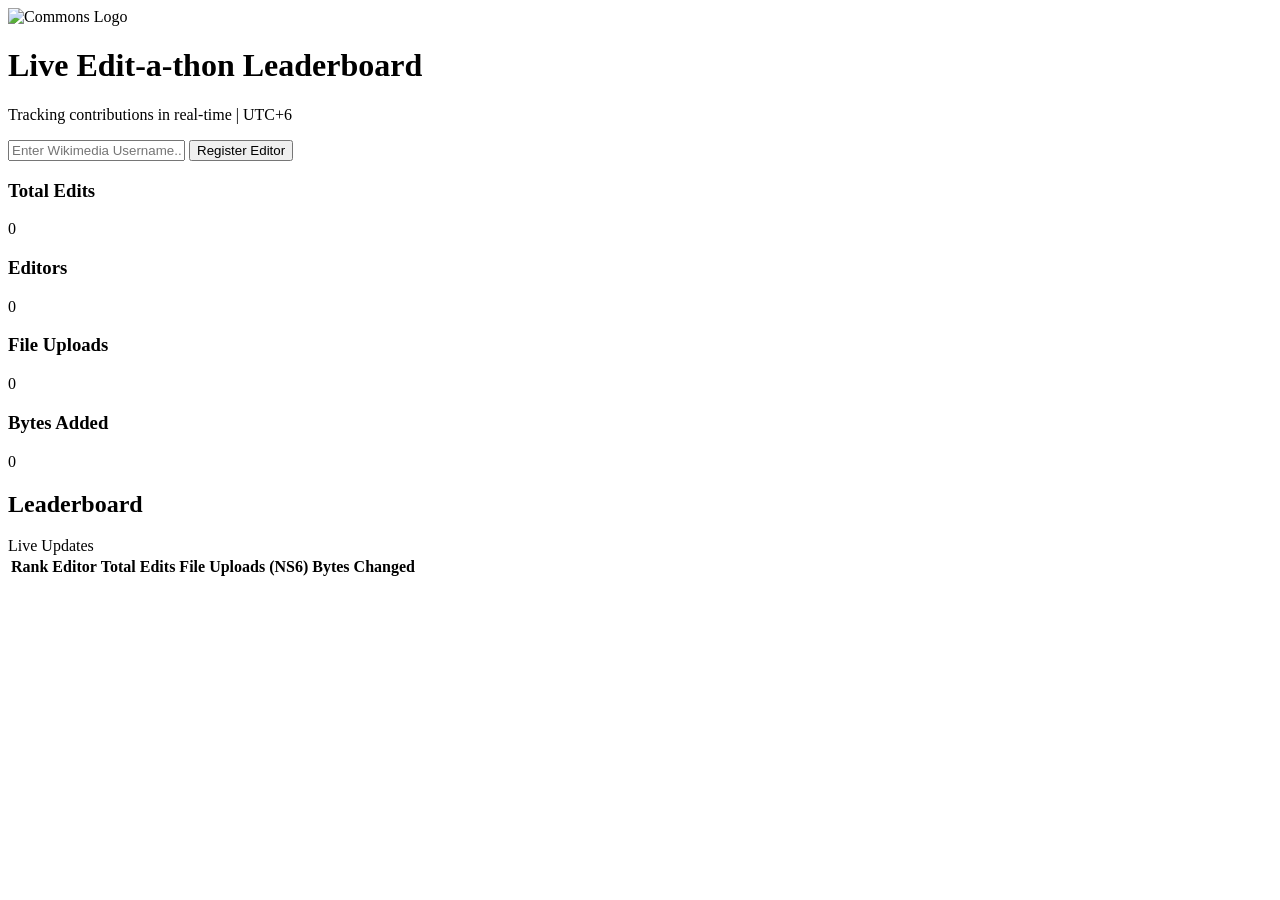
==== frontend/index.html @ 991ffb24 "Initial commit for Wikimedia Live Leaderboard" ====
<!DOCTYPE html>
<html lang="en">
<head>
    <meta charset="UTF-8">
    <meta name="viewport" content="width=device-width, initial-scale=1.0">
    <title>Wikimedia Live Leaderboard</title>
    <link href="https://fonts.googleapis.com/css2?family=Inter:wght@300;400;600;700&display=swap" rel="stylesheet">
    <link rel="stylesheet" href="/style.css">
</head>
<body>
    <div class="background-orbs">
        <div class="orb orb-1"></div>
        <div class="orb orb-2"></div>
        <div class="orb orb-3"></div>
    </div>

    <div class="container">
        <header class="glass-panel main-header">
            <div class="logo-area">
                <img src="https://upload.wikimedia.org/wikipedia/commons/thumb/4/4a/Commons-logo.svg/1024px-Commons-logo.svg.png" alt="Commons Logo" class="logo">
                <div>
                    <h1>Live Edit-a-thon Leaderboard</h1>
                    <p class="subtitle">Tracking contributions in real-time | UTC+6</p>
                </div>
            </div>
            
            <div class="admin-panel">
                <input type="text" id="editorInput" placeholder="Enter Wikimedia Username..." />
                <button id="addEditorBtn" class="btn">Register Editor</button>
            </div>
        </header>

        <section class="stats-grid">
            <div class="glass-panel stat-card">
                <h3>Total Edits</h3>
                <div class="stat-value" id="stat-edits">0</div>
            </div>
            <div class="glass-panel stat-card">
                <h3>Editors</h3>
                <div class="stat-value" id="stat-editors">0</div>
            </div>
            <div class="glass-panel stat-card">
                <h3>File Uploads</h3>
                <div class="stat-value" id="stat-uploads">0</div>
            </div>
            <div class="glass-panel stat-card">
                <h3>Bytes Added</h3>
                <div class="stat-value" id="stat-bytes">0</div>
            </div>
        </section>

        <main class="glass-panel leaderboard-section">
            <div class="leaderboard-header">
                <h2>Leaderboard</h2>
                <div class="live-indicator">
                    <span class="dot"></span> Live Updates
                </div>
            </div>
            
            <div class="table-container">
                <table id="leaderboardTable">
                    <thead>
                        <tr>
                            <th>Rank</th>
                            <th>Editor</th>
                            <th>Total Edits</th>
                            <th>File Uploads (NS6)</th>
                            <th>Bytes Changed</th>
                        </tr>
                    </thead>
                    <tbody id="leaderboardBody">
                        <!-- Rows injected by app.js -->
                    </tbody>
                </table>
            </div>
        </main>
    </div>

    <!-- Notification Toast -->
    <div id="toast" class="toast glass-panel hidden"></div>

    <script src="/app.js"></script>
</body>
</html>
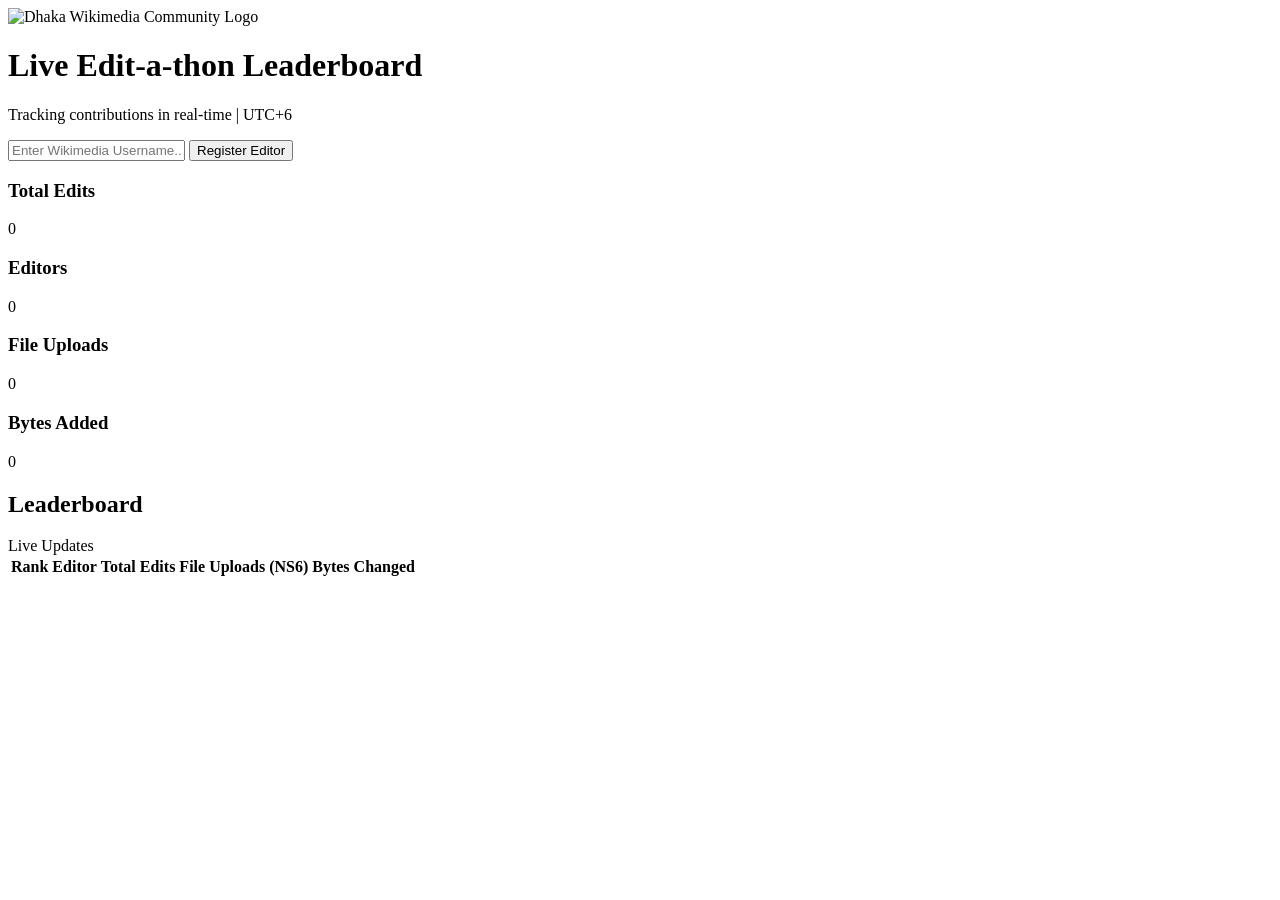
==== commit aba6b8ba: "Refine edit and upload tracking logic and update logo" ====
--- a/frontend/index.html
+++ b/frontend/index.html
@@ -17,7 +17,7 @@
     <div class="container">
         <header class="glass-panel main-header">
             <div class="logo-area">
-                <img src="https://upload.wikimedia.org/wikipedia/commons/thumb/4/4a/Commons-logo.svg/1024px-Commons-logo.svg.png" alt="Commons Logo" class="logo">
+                <img src="https://upload.wikimedia.org/wikipedia/commons/3/32/Dhaka_Wikimedia_Community_logo-vertical-en.svg" alt="Dhaka Wikimedia Community Logo" class="logo">
                 <div>
                     <h1>Live Edit-a-thon Leaderboard</h1>
                     <p class="subtitle">Tracking contributions in real-time | UTC+6</p>
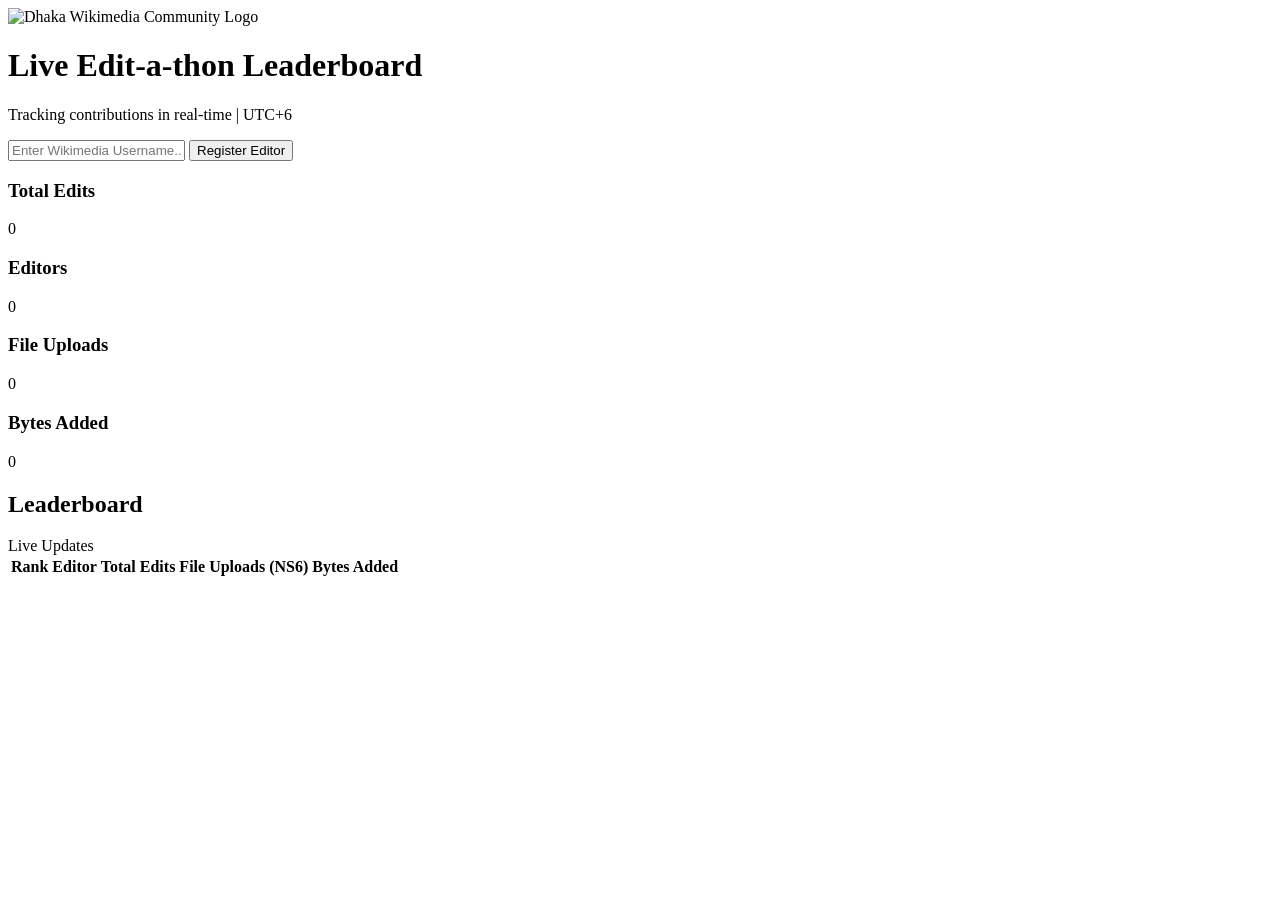
==== commit 1fd33ced: "Align bytes added and upload metrics with Wikimedia Outreach standards" ====
--- a/frontend/index.html
+++ b/frontend/index.html
@@ -65,7 +65,7 @@
                             <th>Editor</th>
                             <th>Total Edits</th>
                             <th>File Uploads (NS6)</th>
-                            <th>Bytes Changed</th>
+                            <th>Bytes Added</th>
                         </tr>
                     </thead>
                     <tbody id="leaderboardBody">
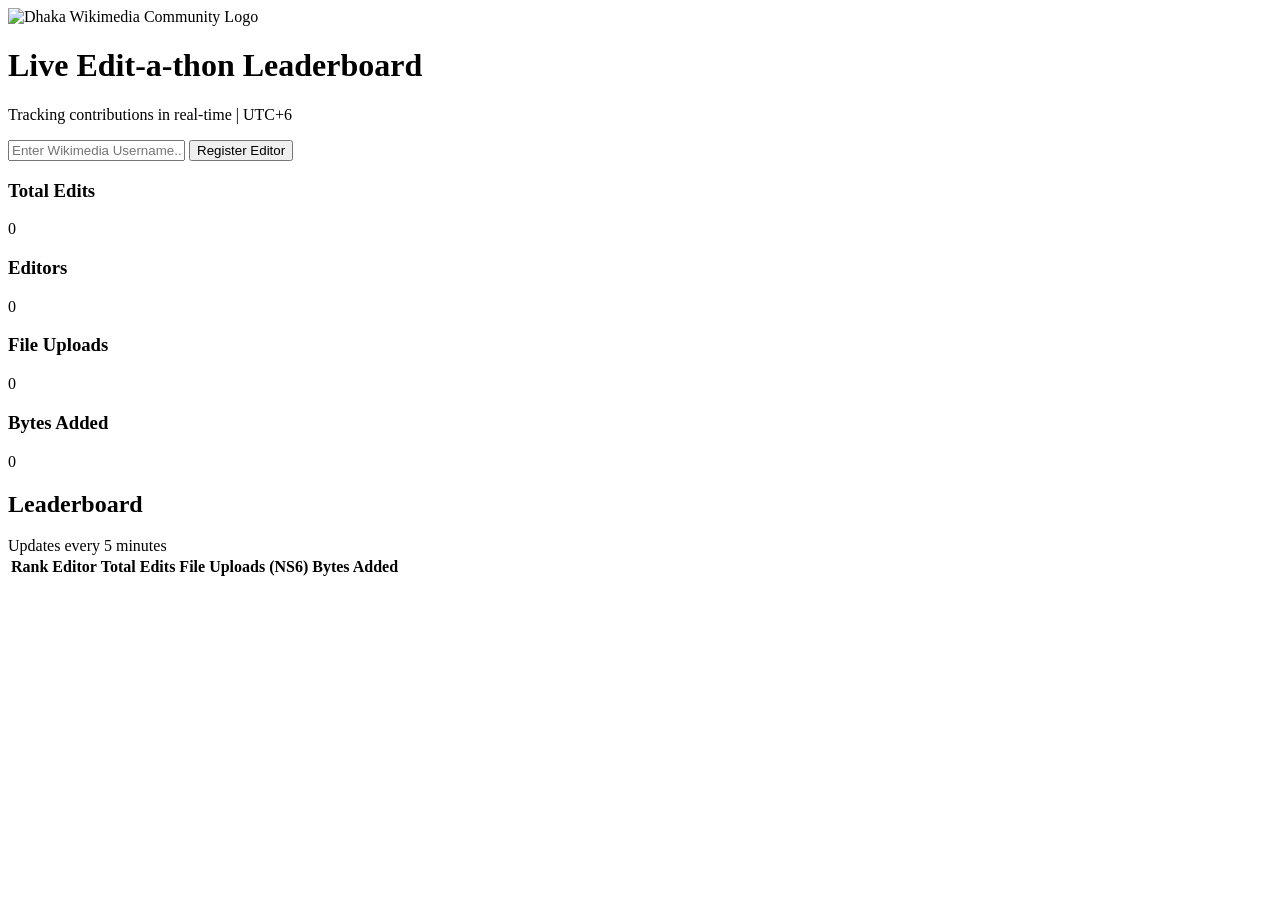
==== commit 6429ed3b: "Pivot to robust 5-minute polling architecture and simplify schema" ====
--- a/frontend/index.html
+++ b/frontend/index.html
@@ -53,7 +53,7 @@
             <div class="leaderboard-header">
                 <h2>Leaderboard</h2>
                 <div class="live-indicator">
-                    <span class="dot"></span> Live Updates
+                    <span class="dot"></span> Updates every 5 minutes
                 </div>
             </div>
             
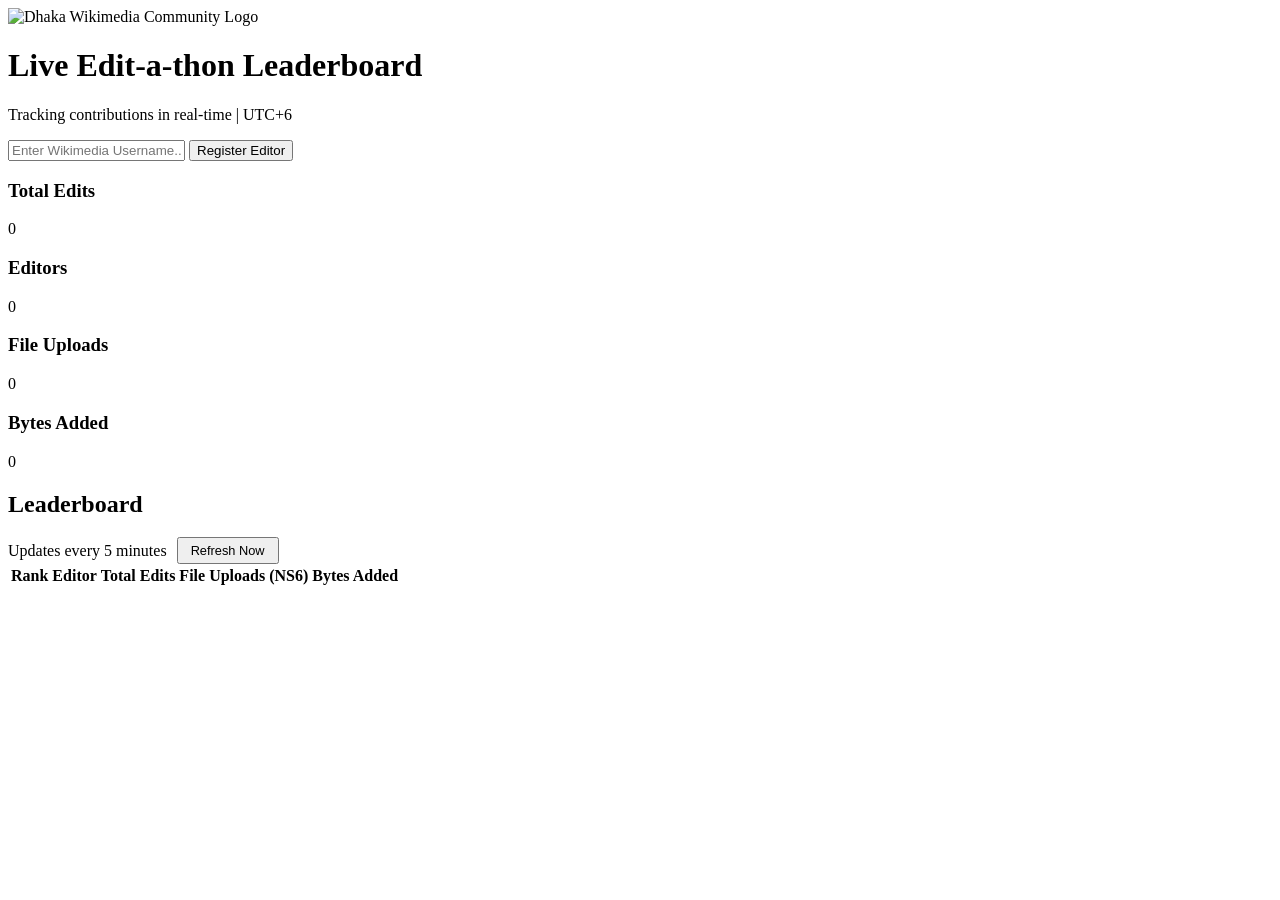
==== commit 4f0731ed: "Add manual Refresh Now button to force instantaneous API sync" ====
--- a/frontend/index.html
+++ b/frontend/index.html
@@ -52,8 +52,9 @@
         <main class="glass-panel leaderboard-section">
             <div class="leaderboard-header">
                 <h2>Leaderboard</h2>
-                <div class="live-indicator">
-                    <span class="dot"></span> Updates every 5 minutes
+                <div class="live-indicator" style="display: flex; align-items: center; gap: 10px;">
+                    <div><span class="dot"></span> Updates every 5 minutes</div>
+                    <button id="refreshBtn" class="primary-btn" style="padding: 4px 12px; font-size: 0.8rem; min-width: 100px;">Refresh Now</button>
                 </div>
             </div>
             
